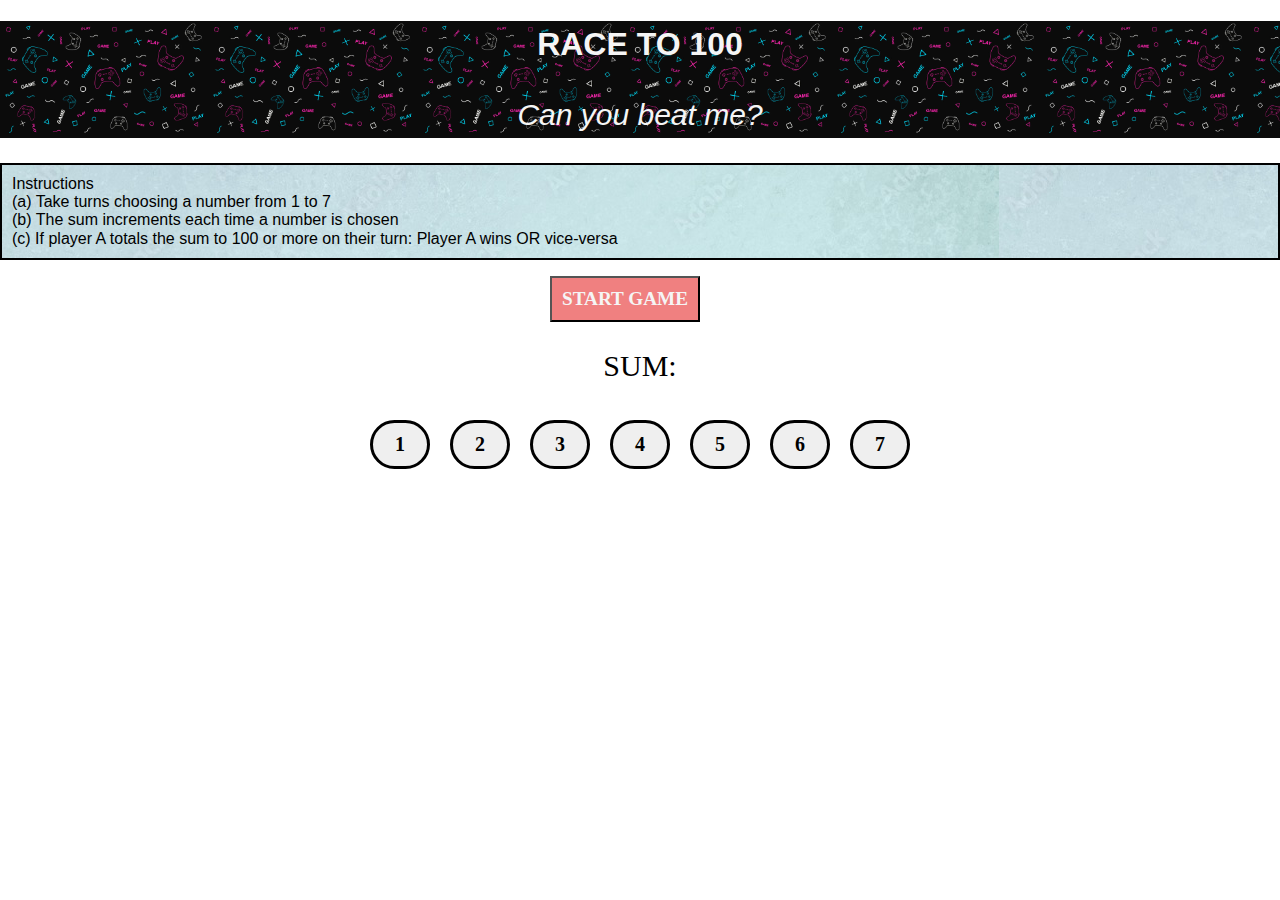
==== p2_gameJS/index.html @ dd29821b "Race to 100 game" ====
<!DOCTYPE html>
<html lang="en">
    <head>
        <meta charset="UTF-8">
        <meta name="viewport" content="width=device-width, initial-scale=1.0">
        <link href="normal.css" rel="stylesheet">
        <link href="style.css" rel="stylesheet">
        

        <title>Race To 100</title>

    </head>
    <body>
        <header>
        <h1 id="game-title">Race to 100</h1>
        <h2><em>Can you beat me?</h2></em></h2>
        </header>
        <main>
        <ul class="instructions">
            <li>Instructions</li>
            <li>(a) Take turns choosing a number from 1 to 7</li> 
            <li>(b) The sum increments each time a number is chosen</li>
            <li>(c) If player A totals the sum to 100 or more on their turn: Player A wins OR vice-versa</li>
        </ul>

        <div class="start">
            <p id="computer-logs"></p>
            <button id="start-btn" onclick="startGame()">START GAME</button>
            <p id="user-logs"></p>

        </div>

        <h2 id="sum-el">SUM:</h2>
        
        <div class="container">
            <button class="btn" id="one-btn" onclick="handleButton(1)">1</button>
            <button class="btn" id="two-btn" onclick="handleButton(2)">2</button>
            <button class="btn" id="three-btn" onclick="handleButton(3)">3</button>
            <button class="btn" id="four-btn" onclick="handleButton(4)">4</button>
            <button class="btn" id="five-btn" onclick="handleButton(5)">5</button>
            <button class="btn" id="six-btn" onclick="handleButton(6)">6</button>
            <button class="btn" id="seven-btn" onclick="handleButton(7)">7</button>

        </div>
        </main>




        <script src="./main.js"></script>
    </body>
    










</html>
---- p2_gameJS/normal.css ----
/*! normalize.css v8.0.1 | MIT License | github.com/necolas/normalize.css */

/* Document
   ========================================================================== */

/**
 * 1. Correct the line height in all browsers.
 * 2. Prevent adjustments of font size after orientation changes in iOS.
 */

 html {
    line-height: 1.15; /* 1 */
    -webkit-text-size-adjust: 100%; /* 2 */
  }
  
  /* Sections
     ========================================================================== */
  
  /**
   * Remove the margin in all browsers.
   */
  
  body {
    margin: 0;
  }
  
  /**
   * Render the `main` element consistently in IE.
   */
  
  main {
    display: block;
  }
  
  /**
   * Correct the font size and margin on `h1` elements within `section` and
   * `article` contexts in Chrome, Firefox, and Safari.
   */
  
  h1 {
    font-size: 2em;
    margin: 0.67em 0;
  }
  
  /* Grouping content
     ========================================================================== */
  
  /**
   * 1. Add the correct box sizing in Firefox.
   * 2. Show the overflow in Edge and IE.
   */
  
  hr {
    box-sizing: content-box; /* 1 */
    height: 0; /* 1 */
    overflow: visible; /* 2 */
  }
  
  /**
   * 1. Correct the inheritance and scaling of font size in all browsers.
   * 2. Correct the odd `em` font sizing in all browsers.
   */
  
  pre {
    font-family: monospace, monospace; /* 1 */
    font-size: 1em; /* 2 */
  }
  
  /* Text-level semantics
     ========================================================================== */
  
  /**
   * Remove the gray background on active links in IE 10.
   */
  
  a {
    background-color: transparent;
  }
  
  /**
   * 1. Remove the bottom border in Chrome 57-
   * 2. Add the correct text decoration in Chrome, Edge, IE, Opera, and Safari.
   */
  
  abbr[title] {
    border-bottom: none; /* 1 */
    text-decoration: underline; /* 2 */
    text-decoration: underline dotted; /* 2 */
  }
  
  /**
   * Add the correct font weight in Chrome, Edge, and Safari.
   */
  
  b,
  strong {
    font-weight: bolder;
  }
  
  /**
   * 1. Correct the inheritance and scaling of font size in all browsers.
   * 2. Correct the odd `em` font sizing in all browsers.
   */
  
  code,
  kbd,
  samp {
    font-family: monospace, monospace; /* 1 */
    font-size: 1em; /* 2 */
  }
  
  /**
   * Add the correct font size in all browsers.
   */
  
  small {
    font-size: 80%;
  }
  
  /**
   * Prevent `sub` and `sup` elements from affecting the line height in
   * all browsers.
   */
  
  sub,
  sup {
    font-size: 75%;
    line-height: 0;
    position: relative;
    vertical-align: baseline;
  }
  
  sub {
    bottom: -0.25em;
  }
  
  sup {
    top: -0.5em;
  }
  
  /* Embedded content
     ========================================================================== */
  
  /**
   * Remove the border on images inside links in IE 10.
   */
  
  img {
    border-style: none;
  }
  
  /* Forms
     ========================================================================== */
  
  /**
   * 1. Change the font styles in all browsers.
   * 2. Remove the margin in Firefox and Safari.
   */
  
  button,
  input,
  optgroup,
  select,
  textarea {
    font-family: inherit; /* 1 */
    font-size: 100%; /* 1 */
    line-height: 1.15; /* 1 */
    margin: 0; /* 2 */
  }
  
  /**
   * Show the overflow in IE.
   * 1. Show the overflow in Edge.
   */
  
  button,
  input { /* 1 */
    overflow: visible;
  }
  
  /**
   * Remove the inheritance of text transform in Edge, Firefox, and IE.
   * 1. Remove the inheritance of text transform in Firefox.
   */
  
  button,
  select { /* 1 */
    text-transform: none;
  }
  
  /**
   * Correct the inability to style clickable types in iOS and Safari.
   */
  
  button,
  [type="button"],
  [type="reset"],
  [type="submit"] {
    -webkit-appearance: button;
    appearance: none;
  }
  
  /**
   * Remove the inner border and padding in Firefox.
   */
  
  button::-moz-focus-inner,
  [type="button"]::-moz-focus-inner,
  [type="reset"]::-moz-focus-inner,
  [type="submit"]::-moz-focus-inner {
    border-style: none;
    padding: 0;
  }
  
  /**
   * Restore the focus styles unset by the previous rule.
   */
  
  button:-moz-focusring,
  [type="button"]:-moz-focusring,
  [type="reset"]:-moz-focusring,
  [type="submit"]:-moz-focusring {
    outline: 1px dotted ButtonText;
  }
  
  /**
   * Correct the padding in Firefox.
   */
  
  fieldset {
    padding: 0.35em 0.75em 0.625em;
  }
  
  /**
   * 1. Correct the text wrapping in Edge and IE.
   * 2. Correct the color inheritance from `fieldset` elements in IE.
   * 3. Remove the padding so developers are not caught out when they zero out
   *    `fieldset` elements in all browsers.
   */
  
  legend {
    box-sizing: border-box; /* 1 */
    color: inherit; /* 2 */
    display: table; /* 1 */
    max-width: 100%; /* 1 */
    padding: 0; /* 3 */
    white-space: normal; /* 1 */
  }
  
  /**
   * Add the correct vertical alignment in Chrome, Firefox, and Opera.
   */
  
  progress {
    vertical-align: baseline;
  }
  
  /**
   * Remove the default vertical scrollbar in IE 10+.
   */
  
  textarea {
    overflow: auto;
  }
  
  /**
   * 1. Add the correct box sizing in IE 10.
   * 2. Remove the padding in IE 10.
   */
  
  [type="checkbox"],
  [type="radio"] {
    box-sizing: border-box; /* 1 */
    padding: 0; /* 2 */
  }
  
  /**
   * Correct the cursor style of increment and decrement buttons in Chrome.
   */
  
  [type="number"]::-webkit-inner-spin-button,
  [type="number"]::-webkit-outer-spin-button {
    height: auto;
  }
  
  /**
   * 1. Correct the odd appearance in Chrome and Safari.
   * 2. Correct the outline style in Safari.
   */
  
  [type="search"] {
    -webkit-appearance: textfield; /* 1 */
    outline-offset: -2px; /* 2 */
    appearance: none;
  }
  

  /**
   * Remove the inner padding in Chrome and Safari on macOS.
   */
  
  [type="search"]::-webkit-search-decoration {
    -webkit-appearance: none;
  }
  
  /**
   * 1. Correct the inability to style clickable types in iOS and Safari.
   * 2. Change font properties to `inherit` in Safari.
   */
  
  ::-webkit-file-upload-button {
    -webkit-appearance: button; /* 1 */
    font: inherit; /* 2 */
  }
  
  /* Interactive
     ========================================================================== */
  
  /*
   * Add the correct display in Edge, IE 10+, and Firefox.
   */
  
  details {
    display: block;
  }
  
  /*
   * Add the correct display in all browsers.
   */
  
  summary {
    display: list-item;
  }
  
  /* Misc
     ========================================================================== */
  
  /**
   * Add the correct display in IE 10+.
   */
  
  template {
    display: none;
  }
  
  /**
   * Add the correct display in IE 10.
   */
  
  [hidden] {
    display: none;
  }
---- p2_gameJS/style.css ----
header {
    background-image: url("./360_F_323880864_TPsH5ropjEBo1ViILJmcFHJqsBzorxUB.jpg");
    background-size: contain;
    height: 100%;
    width: 100%;
    font-family: Arial, Helvetica, sans-serif;
}



h1 {
    text-align: center;
    text-transform: uppercase;
    color:whitesmoke;
    
    
    font-weight: 800;
    padding: 5px;

}

h2 {
    color:whitesmoke;
    text-decoration: none;
    font-weight: 300;
    text-align: center;
    font-size: 30px;
    padding: 5px;
}
ul {
    text-decoration: none;
    list-style-type: none;
    font-family: Arial, Helvetica, sans-serif;
    border: 2px solid black;
    padding: 10px;
    background-image: url("./1000_F_360093315_5HjqQU8T3eK2kUWXxr36tTW6pSG1JweE.jpg");
}

#computer-logs {
    color: black;
    padding-right: 10px;
    margin: 20px;
}

.start {
    display: flex;
    justify-content: space-between;
    margin: 5px;
    align-items: center;
}

#start-btn {
    color: whitesmoke;
    background-color: lightcoral;
    background-size: contain;
    cursor: pointer;
    font-weight: 600;
    padding: 10px;
    font-size: larger;
    margin-right: 30px;
    
}
#start-btn:hover {
    color: darkred;

}
#user-logs {
    color: black;
    padding-left: 10px;
    margin: 20px;
}

#sum-el {
    color: black;
    padding: 2px;
}

div.container {
    display: flex;
    justify-content: center;
    width: 100%;
    
    background-size: contain;
}
.btn {
    font-size: 20px;
    padding: 10px;
    margin: 10px;
    cursor: pointer;
    width: 60px;
    border: 3px solid black;
    border-radius: 50px;
    font-weight: 800;
    
    color: black;
}
.btn:hover {
    color: darkblue;
    font-weight: bolder;
    text-decoration: solid;
}
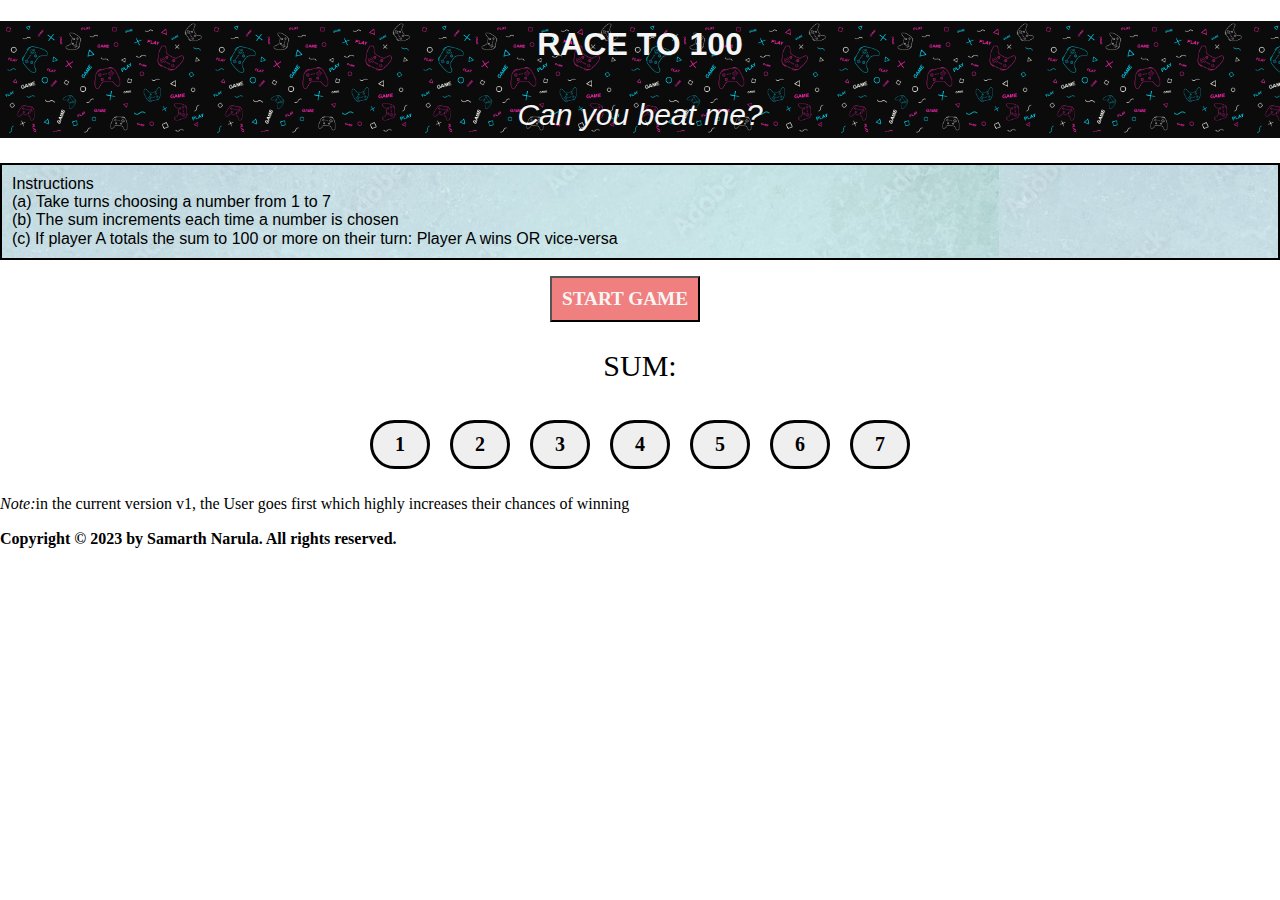
==== commit 78b97882: "Added footer note and copywrite info" ====
--- a/p2_gameJS/index.html
+++ b/p2_gameJS/index.html
@@ -44,6 +44,11 @@
         </div>
         </main>
 
+        <footer>
+            <p><em>Note:</em>in the current version v1, the User goes first which highly increases their chances of winning</p>
+            <p><strong>Copyright © 2023 by Samarth Narula. All rights reserved.</strong></p>
+        </footer>
+
 
 
 
